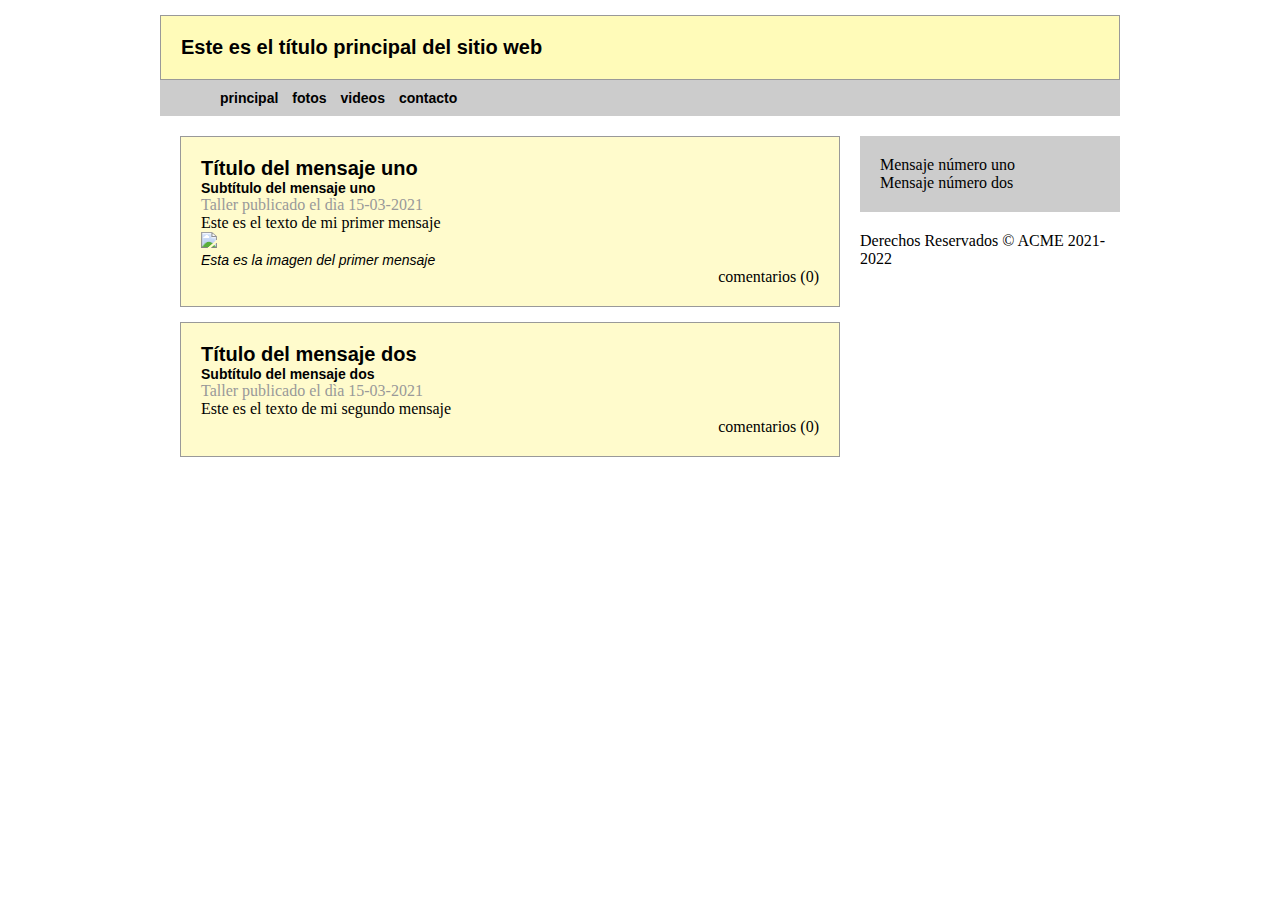
==== template.html @ 6060fd7a "Primer commit" ====
<!DOCTYPE html>
<html lang="es">
	<head>
		 <meta charset="UTF-8">
		 <meta name="viewport" content="width=device-width, initial-scale=1.0">
		 <meta name="description" content="Ejemplo de HTML5">
		 <meta name="keywords" content="HTML5, CSS3">
		 <title>Este texto es el título del documento</title>
		 <link rel="stylesheet" href='box-styles.css'>
	</head>
	<body>
		 <div id="group-elements">
			 <header id="header-title">
			 <h1>Este es el título principal del sitio web</h1>
			</header>
			<nav id="menu">
				<ul>
					<li>principal</li>
					<li>fotos</li>
					<li>videos</li>
					<li>contacto</li>
				</ul>
			</nav>
			<section id="section-content">
				<article>
					<header>
						<hgroup>
							<h1>Título del mensaje uno</h1>
							<h2>Subtítulo del mensaje uno</h2>
						</hgroup>
						<time datetime="2021-03-15" pubdate>Taller publicado el dìa 15-03-2021 </time>
				 </header>
					Este es el texto de mi primer mensaje
					<figure>
						<img src="https://www.josemariagonzalez.es/wp-content/uploads/2018/03/OpenStack.png">
						<figcaption>
						 Esta es la imagen del primer mensaje
						</figcaption>
					</figure>
					<footer>
					 <p>comentarios (0)</p>
					</footer>
				</article>
				<article>
					<header>
						<hgroup>
							<h1>Título del mensaje dos</h1>
							<h2>Subtítulo del mensaje dos</h2>
						</hgroup>
						<time datetime="2021-03-12" pubdate>Taller publicado el dìa 15-03-2021 </time>
					</header>
					Este es el texto de mi segundo mensaje
					<footer>
					 <p>comentarios (0)</p>
					</footer>
				</article>
			</section>
			<aside id="aside-column">
				<blockquote>Mensaje número uno</blockquote>
				<blockquote>Mensaje número dos</blockquote>
			</aside>
			<footer id="footer-foot">
			 	Derechos Reservados &copy; ACME 2021-2022
			</footer>
		 </div>
	</body>
</html>
---- box-styles.css ----
* {
    margin: 0px;
}

p:nth-child(3) {
    background: #999999;
}

h1 {
    font: bold 20px verdana, sans-serif;
}

h2 {
    font: bold 14px verdana, sans-serif;
}

header, section, footer, aside, nav, article, figure, figcaption,
hgroup {
    display: block;
}

body {
    text-align: center;
}

#group-elements {
    margin: 15px auto;
    text-align: left;
    width: 960px;
}

#header-title {
    background: #FFFBB9;
    border: 1px solid #999999;
    padding: 20px;
}

#menu {
    background: #CCCCCC;
    padding: 5px 15px;
}

#menu li {
    display: inline-block;
    font: bold 14px verdana, sans-serif;
    list-style: none;
    padding: 5px;
}

#section-content {
    float: left;
    margin: 20px;
    width: 660px;
}

#aside-column {
    background: #CCCCCC;
    float: left;
    margin: 20px 0px;
    padding: 20px;
    width: 220px;
}

#pie {
    clear: both;
    text-align: center;
    padding: 20px;
    border-top: 2px solid #999999;
}

article {
    background: #FFFBCC;
    border: 1px solid #999999;
    padding: 20px;
    margin-bottom: 15px;
}

article footer {
    text-align: right;
}

time {
    color: #999999;
}

figcaption {
    font: italic 14px verdana, sans-serif;
}

img {
    width: 100%;
    height: auto;
}
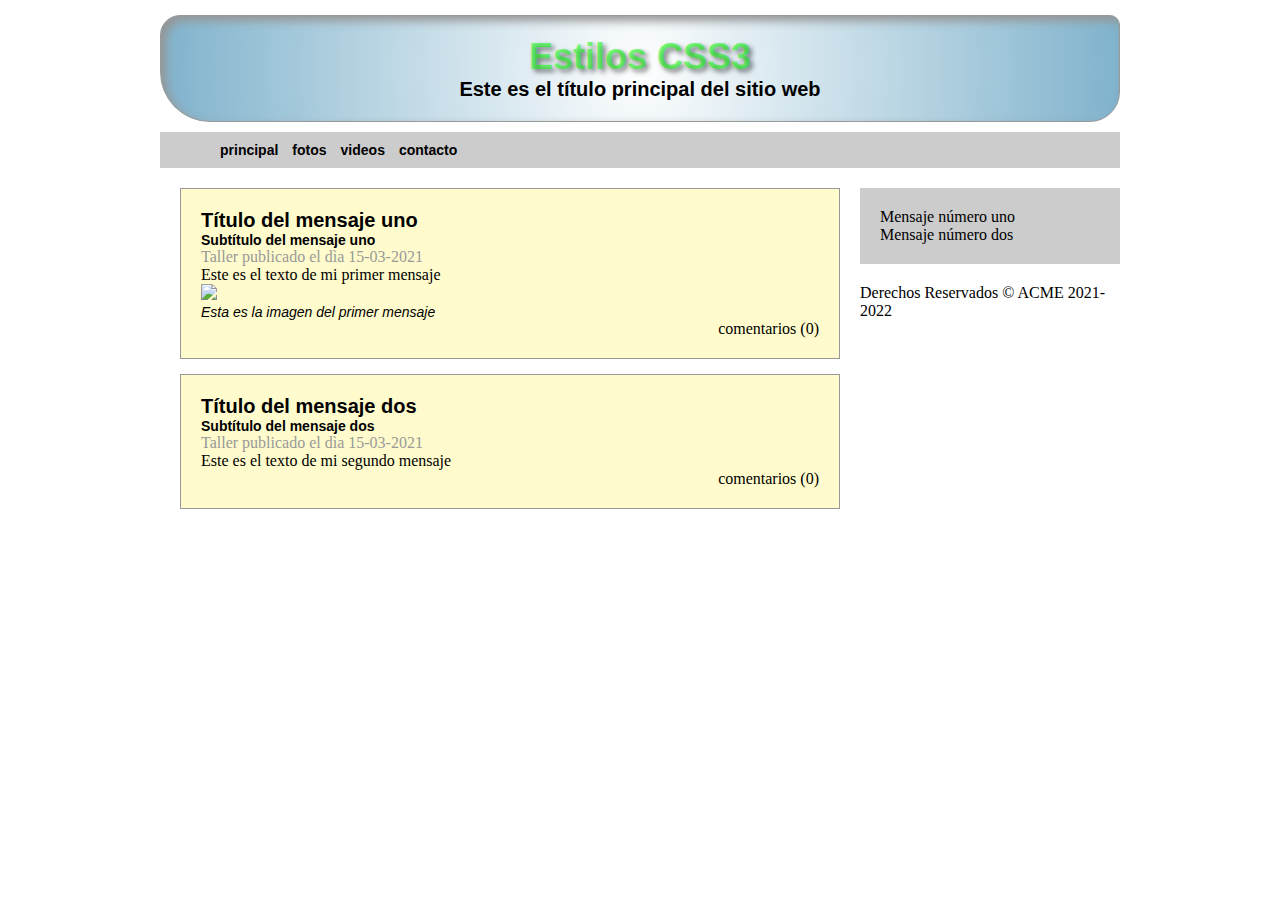
==== commit 18071cc0: "Segunda parte" ====
--- a/template.html
+++ b/template.html
@@ -1,67 +1,71 @@
 <!DOCTYPE html>
 <html lang="es">
-	<head>
-		 <meta charset="UTF-8">
-		 <meta name="viewport" content="width=device-width, initial-scale=1.0">
-		 <meta name="description" content="Ejemplo de HTML5">
-		 <meta name="keywords" content="HTML5, CSS3">
-		 <title>Este texto es el título del documento</title>
-		 <link rel="stylesheet" href='box-styles.css'>
-	</head>
-	<body>
-		 <div id="group-elements">
-			 <header id="header-title">
-			 <h1>Este es el título principal del sitio web</h1>
-			</header>
-			<nav id="menu">
-				<ul>
-					<li>principal</li>
-					<li>fotos</li>
-					<li>videos</li>
-					<li>contacto</li>
-				</ul>
-			</nav>
-			<section id="section-content">
-				<article>
-					<header>
-						<hgroup>
-							<h1>Título del mensaje uno</h1>
-							<h2>Subtítulo del mensaje uno</h2>
-						</hgroup>
-						<time datetime="2021-03-15" pubdate>Taller publicado el dìa 15-03-2021 </time>
-				 </header>
-					Este es el texto de mi primer mensaje
-					<figure>
-						<img src="https://www.josemariagonzalez.es/wp-content/uploads/2018/03/OpenStack.png">
-						<figcaption>
-						 Esta es la imagen del primer mensaje
-						</figcaption>
-					</figure>
-					<footer>
-					 <p>comentarios (0)</p>
-					</footer>
-				</article>
-				<article>
-					<header>
-						<hgroup>
-							<h1>Título del mensaje dos</h1>
-							<h2>Subtítulo del mensaje dos</h2>
-						</hgroup>
-						<time datetime="2021-03-12" pubdate>Taller publicado el dìa 15-03-2021 </time>
-					</header>
-					Este es el texto de mi segundo mensaje
-					<footer>
-					 <p>comentarios (0)</p>
-					</footer>
-				</article>
-			</section>
-			<aside id="aside-column">
-				<blockquote>Mensaje número uno</blockquote>
-				<blockquote>Mensaje número dos</blockquote>
-			</aside>
-			<footer id="footer-foot">
-			 	Derechos Reservados &copy; ACME 2021-2022
-			</footer>
-		 </div>
-	</body>
-</html>
+
+<head>
+	<meta charset="UTF-8">
+	<meta name="viewport" content="width=device-width, initial-scale=1.0">
+	<meta name="description" content="Ejemplo de HTML5">
+	<meta name="keywords" content="HTML5, CSS3">
+	<title>Este texto es el título del documento</title>
+	<link rel="stylesheet" href='style-css3.css'>
+</head>
+
+<body>
+	<div id="group-elements">
+		<header id="header-title">
+			<span id="span-title">Estilos CSS3</span>
+			<h1>Este es el título principal del sitio web</h1>
+		</header>
+		<nav id="menu">
+			<ul>
+				<li>principal</li>
+				<li>fotos</li>
+				<li>videos</li>
+				<li>contacto</li>
+			</ul>
+		</nav>
+		<section id="section-content">
+			<article>
+				<header>
+					<hgroup>
+						<h1>Título del mensaje uno</h1>
+						<h2>Subtítulo del mensaje uno</h2>
+					</hgroup>
+					<time datetime="2021-03-15" pubdate>Taller publicado el dìa 15-03-2021 </time>
+				</header>
+				Este es el texto de mi primer mensaje
+				<figure>
+					<img src="https://www.josemariagonzalez.es/wp-content/uploads/2018/03/OpenStack.png">
+					<figcaption>
+						Esta es la imagen del primer mensaje
+					</figcaption>
+				</figure>
+				<footer>
+					<p>comentarios (0)</p>
+				</footer>
+			</article>
+			<article>
+				<header>
+					<hgroup>
+						<h1>Título del mensaje dos</h1>
+						<h2>Subtítulo del mensaje dos</h2>
+					</hgroup>
+					<time datetime="2021-03-12" pubdate>Taller publicado el dìa 15-03-2021 </time>
+				</header>
+				Este es el texto de mi segundo mensaje
+				<footer>
+					<p>comentarios (0)</p>
+				</footer>
+			</article>
+		</section>
+		<aside id="aside-column">
+			<blockquote>Mensaje número uno</blockquote>
+			<blockquote>Mensaje número dos</blockquote>
+		</aside>
+		<footer id="footer-foot">
+			Derechos Reservados &copy; ACME 2021-2022
+		</footer>
+	</div>
+</body>
+
+</html>--- a/style-css3.css
+++ b/style-css3.css
@@ -0,0 +1,131 @@
+* {
+    margin: 0px;
+}
+
+p:nth-child(3) {
+    background: #999999;
+}
+
+h1 {
+    font: bold 20px verdana, sans-serif;
+}
+
+h2 {
+    font: bold 14px verdana, sans-serif;
+}
+
+header, section, footer, aside, nav, article, figure, figcaption,
+hgroup {
+    display: block;
+}
+
+body {
+    text-align: center;
+}
+
+#group-elements {
+    margin: 15px auto;
+    text-align: left;
+    width: 960px;
+}
+
+#header-title {
+    background: #DDDDDD;
+    border: 1px solid #999999;
+    display: block;
+    margin: 10px auto;
+    padding: 20px;
+    text-align: center;
+    -moz-border-radius: 20px 10px 30px 50px;
+    -webkit-border-radius: 20px 10px 30px 50px;
+    border-radius: 20px 10px 30px 50px;
+    -moz-box-shadow: rgb(150, 150, 150) 5px 5px;
+    -webkit-box-shadow: rgb(150, 150, 150) 5px 5px;
+    box-shadow: rgb(150, 150, 150) 5px 5px 10px inset;
+    /* background: -webkit-linear-gradient(30deg, #FFFFFF, #006699); 
+    background: -moz-linear-gradient(top, #FFFFFF, #006699);*/
+    background: -webkit-radial-gradient(center, circle, #FFFFFF 0%, #006699 200%);
+    /*transform: scale(1);
+    -moz-transform: scale(1, -1);
+    -webkit-transform: scale(1, -1);
+    -moz-transform: rotate(30deg);
+    -webkit-transform: rotate(30deg);
+    -moz-transform: skew(20deg);
+    -webkit-transform: skew(20deg);
+    -moz-transform: translate(100px);
+    -webkit-transform: translate(100px);
+    -moz-transform: translateY(100px) rotate(45deg) scaleX(0.3);
+    -webkit-transform: translateY(100px) rotate(45deg) scaleX(0.3);*/
+    transition: 1s ease-in-out 0.5s;
+    -moz-transition: -moz-transform 1s ease-in-out 0.5s;
+    -webkit-transition: -webkit-transform 1s ease-in-out 0.5s;
+}
+
+#header-title:hover {
+    transform: scale(1);
+    -moz-transform: rotate(5deg);
+    -webkit-transform: rotate(5deg);
+}
+
+#span-title {
+    font: bold 36px verdana, sans-serif;
+    text-shadow: rgba(0, 0, 0, 0.5) 3px 3px 5px;
+    color: hsla(120, 100%, 50%, 0.5);
+}
+
+#menu {
+    background: #CCCCCC;
+    padding: 5px 15px;
+}
+
+#menu li {
+    display: inline-block;
+    font: bold 14px verdana, sans-serif;
+    list-style: none;
+    padding: 5px;
+}
+
+#section-content {
+    float: left;
+    margin: 20px;
+    width: 660px;
+}
+
+#aside-column {
+    background: #CCCCCC;
+    float: left;
+    margin: 20px 0px;
+    padding: 20px;
+    width: 220px;
+}
+
+#pie {
+    clear: both;
+    text-align: center;
+    padding: 20px;
+    border-top: 2px solid #999999;
+}
+
+article {
+    background: #FFFBCC;
+    border: 1px solid #999999;
+    padding: 20px;
+    margin-bottom: 15px;
+}
+
+article footer {
+    text-align: right;
+}
+
+time {
+    color: #999999;
+}
+
+figcaption {
+    font: italic 14px verdana, sans-serif;
+}
+
+img {
+    width: 100%;
+    height: auto;
+}